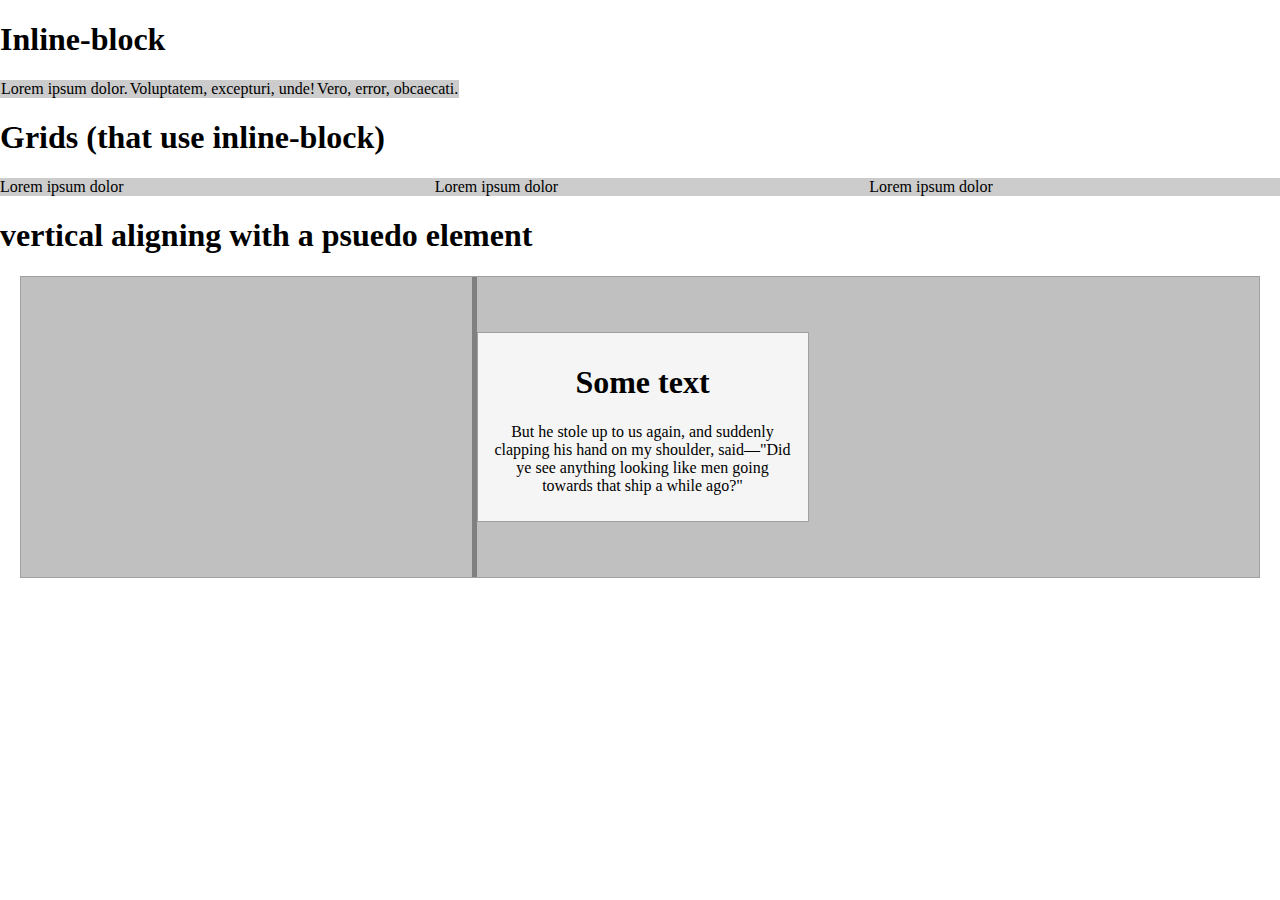
==== index.html @ 355189c9 "index.html is a better name" ====
<!doctype html>
<html lang="en">
<head>
    <meta charset="UTF-8">
    <title>Document</title>


    <style>
    @font-face {
        font-family: empty;
        src: url('fonts/space-empty.eot?#iefix') format('embedded-opentype'),
             url([data-uri]) format('woff');
    }
    </style>

    <link rel="stylesheet" href="css/style.css">

</head>
<body>

    <h1>Inline-block</h1>

    <nav>
        <ul>
            <li>Lorem ipsum dolor.</li>
            <li>Voluptatem, excepturi, unde!</li>
            <li>Vero, error, obcaecati.</li>
        </ul>
    </nav>

    <h1>Grids (that use inline-block)</h1>
    <div class="grid">
        <div class="grid__item  one-third">
            Lorem ipsum dolor
            <img src="http://placekitten.com/400/200" alt="">
        </div>
        <div class="grid__item  one-third">
            Lorem ipsum dolor
            <img src="http://placekitten.com/500/200" alt="">
        </div>
        <div class="grid__item  one-third">
            Lorem ipsum dolor
            <img src="http://placekitten.com/100/100" alt="">
        </div>
    </div>

    <h1>vertical aligning with a psuedo element</h1>

    <div class="block" style="height: 300px;">
        <div class="centered">
            <h1>Some text</h1>
            <p>But he stole up to us again, and suddenly clapping his hand on my shoulder, said&mdash;"Did ye see anything looking like men going towards that ship a while ago?"</p>
        </div>
    </div>

</body>
</html>
---- css/style.css ----
/* normalize.css v3.0.0 | MIT License | git.io/normalize */
/**
 * 1. Set default font family to sans-serif.
 * 2. Prevent iOS text size adjust after orientation change, without disabling
 *    user zoom.
 */
html {
  font-family: sans-serif;
  /* 1 */
  -ms-text-size-adjust: 100%;
  /* 2 */
  -webkit-text-size-adjust: 100%;
  /* 2 */
}

/**
 * Remove default margin.
 */
body {
  margin: 0;
}

/* HTML5 display definitions
   ========================================================================== */
/**
 * Correct `block` display not defined in IE 8/9.
 */
article,
aside,
details,
figcaption,
figure,
footer,
header,
hgroup,
main,
nav,
section,
summary {
  display: block;
}

/**
 * 1. Correct `inline-block` display not defined in IE 8/9.
 * 2. Normalize vertical alignment of `progress` in Chrome, Firefox, and Opera.
 */
audio,
canvas,
progress,
video {
  display: inline-block;
  /* 1 */
  vertical-align: baseline;
  /* 2 */
}

/**
 * Prevent modern browsers from displaying `audio` without controls.
 * Remove excess height in iOS 5 devices.
 */
audio:not([controls]) {
  display: none;
  height: 0;
}

/**
 * Address `[hidden]` styling not present in IE 8/9.
 * Hide the `template` element in IE, Safari, and Firefox < 22.
 */
[hidden],
template {
  display: none;
}

/* Links
   ========================================================================== */
/**
 * Remove the gray background color from active links in IE 10.
 */
a {
  background: transparent;
}

/**
 * Improve readability when focused and also mouse hovered in all browsers.
 */
a:active,
a:hover {
  outline: 0;
}

/* Text-level semantics
   ========================================================================== */
/**
 * Address styling not present in IE 8/9, Safari 5, and Chrome.
 */
abbr[title] {
  border-bottom: 1px dotted;
}

/**
 * Address style set to `bolder` in Firefox 4+, Safari 5, and Chrome.
 */
b,
strong {
  font-weight: bold;
}

/**
 * Address styling not present in Safari 5 and Chrome.
 */
dfn {
  font-style: italic;
}

/**
 * Address variable `h1` font-size and margin within `section` and `article`
 * contexts in Firefox 4+, Safari 5, and Chrome.
 */
h1 {
  font-size: 2em;
  margin: 0.67em 0;
}

/**
 * Address styling not present in IE 8/9.
 */
mark {
  background: #ff0;
  color: #000;
}

/**
 * Address inconsistent and variable font size in all browsers.
 */
small {
  font-size: 80%;
}

/**
 * Prevent `sub` and `sup` affecting `line-height` in all browsers.
 */
sub,
sup {
  font-size: 75%;
  line-height: 0;
  position: relative;
  vertical-align: baseline;
}

sup {
  top: -0.5em;
}

sub {
  bottom: -0.25em;
}

/* Embedded content
   ========================================================================== */
/**
 * Remove border when inside `a` element in IE 8/9.
 */
img {
  border: 0;
}

/**
 * Correct overflow displayed oddly in IE 9.
 */
svg:not(:root) {
  overflow: hidden;
}

/* Grouping content
   ========================================================================== */
/**
 * Address margin not present in IE 8/9 and Safari 5.
 */
figure {
  margin: 1em 40px;
}

/**
 * Address differences between Firefox and other browsers.
 */
hr {
  -moz-box-sizing: content-box;
  box-sizing: content-box;
  height: 0;
}

/**
 * Contain overflow in all browsers.
 */
pre {
  overflow: auto;
}

/**
 * Address odd `em`-unit font size rendering in all browsers.
 */
code,
kbd,
pre,
samp {
  font-family: monospace, monospace;
  font-size: 1em;
}

/* Forms
   ========================================================================== */
/**
 * Known limitation: by default, Chrome and Safari on OS X allow very limited
 * styling of `select`, unless a `border` property is set.
 */
/**
 * 1. Correct color not being inherited.
 *    Known issue: affects color of disabled elements.
 * 2. Correct font properties not being inherited.
 * 3. Address margins set differently in Firefox 4+, Safari 5, and Chrome.
 */
button,
input,
optgroup,
select,
textarea {
  color: inherit;
  /* 1 */
  font: inherit;
  /* 2 */
  margin: 0;
  /* 3 */
}

/**
 * Address `overflow` set to `hidden` in IE 8/9/10.
 */
button {
  overflow: visible;
}

/**
 * Address inconsistent `text-transform` inheritance for `button` and `select`.
 * All other form control elements do not inherit `text-transform` values.
 * Correct `button` style inheritance in Firefox, IE 8+, and Opera
 * Correct `select` style inheritance in Firefox.
 */
button,
select {
  text-transform: none;
}

/**
 * 1. Avoid the WebKit bug in Android 4.0.* where (2) destroys native `audio`
 *    and `video` controls.
 * 2. Correct inability to style clickable `input` types in iOS.
 * 3. Improve usability and consistency of cursor style between image-type
 *    `input` and others.
 */
button,
html input[type="button"],
input[type="reset"],
input[type="submit"] {
  -webkit-appearance: button;
  /* 2 */
  cursor: pointer;
  /* 3 */
}

/**
 * Re-set default cursor for disabled elements.
 */
button[disabled],
html input[disabled] {
  cursor: default;
}

/**
 * Remove inner padding and border in Firefox 4+.
 */
button::-moz-focus-inner,
input::-moz-focus-inner {
  border: 0;
  padding: 0;
}

/**
 * Address Firefox 4+ setting `line-height` on `input` using `!important` in
 * the UA stylesheet.
 */
input {
  line-height: normal;
}

/**
 * It's recommended that you don't attempt to style these elements.
 * Firefox's implementation doesn't respect box-sizing, padding, or width.
 *
 * 1. Address box sizing set to `content-box` in IE 8/9/10.
 * 2. Remove excess padding in IE 8/9/10.
 */
input[type="checkbox"],
input[type="radio"] {
  box-sizing: border-box;
  /* 1 */
  padding: 0;
  /* 2 */
}

/**
 * Fix the cursor style for Chrome's increment/decrement buttons. For certain
 * `font-size` values of the `input`, it causes the cursor style of the
 * decrement button to change from `default` to `text`.
 */
input[type="number"]::-webkit-inner-spin-button,
input[type="number"]::-webkit-outer-spin-button {
  height: auto;
}

/**
 * 1. Address `appearance` set to `searchfield` in Safari 5 and Chrome.
 * 2. Address `box-sizing` set to `border-box` in Safari 5 and Chrome
 *    (include `-moz` to future-proof).
 */
input[type="search"] {
  -webkit-appearance: textfield;
  /* 1 */
  -moz-box-sizing: content-box;
  -webkit-box-sizing: content-box;
  /* 2 */
  box-sizing: content-box;
}

/**
 * Remove inner padding and search cancel button in Safari and Chrome on OS X.
 * Safari (but not Chrome) clips the cancel button when the search input has
 * padding (and `textfield` appearance).
 */
input[type="search"]::-webkit-search-cancel-button,
input[type="search"]::-webkit-search-decoration {
  -webkit-appearance: none;
}

/**
 * Define consistent border, margin, and padding.
 */
fieldset {
  border: 1px solid #c0c0c0;
  margin: 0 2px;
  padding: 0.35em 0.625em 0.75em;
}

/**
 * 1. Correct `color` not being inherited in IE 8/9.
 * 2. Remove padding so people aren't caught out if they zero out fieldsets.
 */
legend {
  border: 0;
  /* 1 */
  padding: 0;
  /* 2 */
}

/**
 * Remove default vertical scrollbar in IE 8/9.
 */
textarea {
  overflow: auto;
}

/**
 * Don't inherit the `font-weight` (applied by a rule above).
 * NOTE: the default cannot safely be changed in Chrome and Safari on OS X.
 */
optgroup {
  font-weight: bold;
}

/* Tables
   ========================================================================== */
/**
 * Remove most spacing between table cells.
 */
table {
  border-collapse: collapse;
  border-spacing: 0;
}

td,
th {
  padding: 0;
}

/*------------------------------------*\
    $CSSWIZARDRY-GRIDS
\*------------------------------------*/
/**
 * CONTENTS
 * INTRODUCTION.........How the grid system works.
 * VARIABLES............Your settings.
 * MIXINS...............Library mixins.
 * GRID SETUP...........Build the grid structure.
 * WIDTHS...............Build our responsive widths around our breakpoints.
 * PUSH.................Push classes.
 * PULL.................Pull classes.
 */
/*------------------------------------*\
    $INTRODUCTION
\*------------------------------------*/
/**
 * csswizardry grids provides you with widths to suit a number of breakpoints
 * designed around devices of a size you specify. Out of the box, csswizardry
 * grids caters to the following types of device:
 *
 * palm     --  palm-based devices, like phones and small tablets
 * lap      --  lap-based devices, like iPads or laptops
 * portable --  all of the above
 * desk     --  stationary devices, like desktop computers
 * regular  --  any/all types of device
 *
 * These namespaces are then used in the library to give you the ability to
 * manipulate your layouts based around them, for example:
 *
   <div class="grid__item  one-whole  lap--one-half  desk--one-third">
 *
 * This would give you a grid item which is 100% width unless it is on a lap
 * device, at which point it become 50% wide, or it is on a desktop device, at
 * which point it becomes 33.333% width.
 *
 * csswizardry grids also has push and pull classes which allow you to nudge
 * grid items left and right by a defined amount. These follow the same naming
 * convention as above, but are prepended by either `push--` or `pull--`, for
 * example:
 *
   `class="grid__item  one-half  push--one-half"`
 *
 * This would give you a grid item which is 50% width and pushed over to the
 * right by 50%.
 *
 * All classes in csswizardry grids follow this patten, so you should fairly
 * quickly be able to piece together any combinations you can imagine, for
 * example:
 *
   `class="grid__item  one-whole  lap--one-half  desk--one-third  push--desk--one-third"`
 *
   `class="grid__item  one-quarter  palm--one-half  push--palm--one-half"`
 *
   `class="grid__item  palm--one-third  desk--five-twelfths"`
 */
/*------------------------------------*\
    $VARIABLES
\*------------------------------------*/
/**
 * If you are building a non-responsive site but would still like to use
 * csswizardry-grids, set this to ‘false’:
 */
/**
 * Is this build mobile first? Setting to ‘true’ means that all grids will be
 * 100% width if you do not apply a more specific class to them.
 */
/**
 * Set the spacing between your grid items.
 */
/**
 * Would you like Sass’ silent classes, or regular CSS classes?
 */
/**
 * Would you like push and pull classes enabled?
 */
/**
 * Using `inline-block` means that the grid items need their whitespace removing
 * in order for them to work correctly. Set the following to true if you are
 * going to achieve this by manually removing/commenting out any whitespace in
 * your HTML yourself.
 *
 * Setting this to false invokes a hack which cannot always be guaranteed,
 * please see the following for more detail:
 *
 * github.com/csswizardry/csswizardry-grids/commit/744d4b23c9d2b77d605b5991e54a397df72e0688
 * github.com/csswizardry/inuit.css/issues/170#issuecomment-14859371
 */
/**
 * Define your breakpoints. The first value is the prefix that shall be used for
 * your classes (e.g. `.palm--one-half`), the second value is the media query
 * that the breakpoint fires at.
 */
/**
 * Define which namespaced breakpoints you would like to generate for each of
 * widths, push and pull. This is handy if you only need pull on, say, desk, or
 * you only need a new width breakpoint at mobile sizes. It allows you to only
 * compile as much CSS as you need. All are turned on by default, but you can
 * add and remove breakpoints at will.
 *
 * Push and pull shall only be used if `$push` and/or `$pull` and `$responsive`
 * have been set to ‘true’.
 */
/**
 * You do not need to edit anything from this line onward; csswizardry-grids is
 * good to go. Happy griddin’!
 */
/*------------------------------------*\
    $MIXINS
\*------------------------------------*/
/**
 * These mixins are for the library to use only, you should not need to modify
 * them at all.
 *
 * Enclose a block of code with a media query as named in `$breakpoints`.
 */
/**
 * Drop relative positioning into silent classes which can’t take advantage of
 * the `[class*="push--"]` and `[class*="pull--"]` selectors.
 */
/*------------------------------------*\
    $GRID SETUP
\*------------------------------------*/
/**
 * 1. Allow the grid system to be used on lists.
 * 2. Remove any margins and paddings that might affect the grid system.
 * 3. Apply a negative `margin-left` to negate the columns’ gutters.
 */
.grid {
  list-style: none;
  /* [1] */
  margin: 0;
  /* [2] */
  padding: 0;
  /* [2] */
  margin-left: -24px;
  /* [3] */
}

/**
 * 1. Cause columns to stack side-by-side.
 * 2. Space columns apart.
 * 3. Align columns to the tops of each other.
 * 4. Full-width unless told to behave otherwise.
 * 5. Required to combine fluid widths and fixed gutters.
 */
.grid__item {
  display: inline-block;
  /* [1] */
  padding-left: 24px;
  /* [2] */
  vertical-align: top;
  /* [3] */
  width: 100%;
  /* [4] */
  -webkit-box-sizing: border-box;
  /* [5] */
  -moz-box-sizing: border-box;
  /* [5] */
  box-sizing: border-box;
  /* [5] */
}

/**
 * Reversed grids allow you to structure your source in the opposite order to
 * how your rendered layout will appear. Extends `.grid`.
 */
.grid--rev {
  direction: rtl;
  text-align: left;
}
.grid--rev > .grid__item {
  direction: ltr;
  text-align: left;
}

/**
 * Gutterless grids have all the properties of regular grids, minus any spacing.
 * Extends `.grid`.
 */
.grid--full {
  margin-left: 0;
}
.grid--full > .grid__item {
  padding-left: 0;
}

/**
 * Align the entire grid to the right. Extends `.grid`.
 */
.grid--right {
  text-align: right;
}
.grid--right > .grid__item {
  text-align: left;
}

/**
 * Centered grids align grid items centrally without needing to use push or pull
 * classes. Extends `.grid`.
 */
.grid--center {
  text-align: center;
}
.grid--center > .grid__item {
  text-align: left;
}

/**
 * Align grid cells vertically (`.grid--middle` or `.grid--bottom`). Extends
 * `.grid`.
 */
.grid--middle > .grid__item {
  vertical-align: middle;
}

.grid--bottom > .grid__item {
  vertical-align: bottom;
}

/**
 * Create grids with narrower gutters. Extends `.grid`.
 */
.grid--narrow {
  margin-left: -12px;
}
.grid--narrow > .grid__item {
  padding-left: 12px;
}

/**
 * Create grids with wider gutters. Extends `.grid`.
 */
.grid--wide {
  margin-left: -48px;
}
.grid--wide > .grid__item {
  padding-left: 48px;
}

/*------------------------------------*\
    $WIDTHS
\*------------------------------------*/
/**
 * Create our width classes, prefixed by the specified namespace.
 */
/**
 * Our regular, non-responsive width classes.
 */
/**
 * Whole
 */
.one-whole {
  width: 100%;
}

/**
 * Halves
 */
.one-half, .two-quarters, .three-sixths, .four-eighths, .five-tenths, .six-twelfths {
  width: 50%;
}

/**
 * Thirds
 */
.one-third, .two-sixths, .four-twelfths {
  width: 33.333%;
}

.two-thirds, .four-sixths, .eight-twelfths {
  width: 66.666%;
}

/**
 * Quarters
 */
.one-quarter, .two-eighths, .three-twelfths {
  width: 25%;
}

.three-quarters, .six-eighths, .nine-twelfths {
  width: 75%;
}

/**
 * Fifths
 */
.one-fifth, .two-tenths {
  width: 20%;
}

.two-fifths, .four-tenths {
  width: 40%;
}

.three-fifths, .six-tenths {
  width: 60%;
}

.four-fifths, .eight-tenths {
  width: 80%;
}

/**
 * Sixths
 */
.one-sixth, .two-twelfths {
  width: 16.666%;
}

.five-sixths, .ten-twelfths {
  width: 83.333%;
}

/**
 * Eighths
 */
.one-eighth {
  width: 12.5%;
}

.three-eighths {
  width: 37.5%;
}

.five-eighths {
  width: 62.5%;
}

.seven-eighths {
  width: 87.5%;
}

/**
 * Tenths
 */
.one-tenth {
  width: 10%;
}

.three-tenths {
  width: 30%;
}

.seven-tenths {
  width: 70%;
}

.nine-tenths {
  width: 90%;
}

/**
 * Twelfths
 */
.one-twelfth {
  width: 8.333%;
}

.five-twelfths {
  width: 41.666%;
}

.seven-twelfths {
  width: 58.333%;
}

.eleven-twelfths {
  width: 91.666%;
}

/**
 * Our responsive classes, if we have enabled them.
 */
@media only screen and (max-width: 480px) {
  /**
   * Whole
   */
  .palm--one-whole {
    width: 100%;
  }

  /**
   * Halves
   */
  .palm--one-half, .palm--two-quarters, .palm--three-sixths, .palm--four-eighths, .palm--five-tenths, .palm--six-twelfths {
    width: 50%;
  }

  /**
   * Thirds
   */
  .palm--one-third, .palm--two-sixths, .palm--four-twelfths {
    width: 33.333%;
  }

  .palm--two-thirds, .palm--four-sixths, .palm--eight-twelfths {
    width: 66.666%;
  }

  /**
   * Quarters
   */
  .palm--one-quarter, .palm--two-eighths, .palm--three-twelfths {
    width: 25%;
  }

  .palm--three-quarters, .palm--six-eighths, .palm--nine-twelfths {
    width: 75%;
  }

  /**
   * Fifths
   */
  .palm--one-fifth, .palm--two-tenths {
    width: 20%;
  }

  .palm--two-fifths, .palm--four-tenths {
    width: 40%;
  }

  .palm--three-fifths, .palm--six-tenths {
    width: 60%;
  }

  .palm--four-fifths, .palm--eight-tenths {
    width: 80%;
  }

  /**
   * Sixths
   */
  .palm--one-sixth, .palm--two-twelfths {
    width: 16.666%;
  }

  .palm--five-sixths, .palm--ten-twelfths {
    width: 83.333%;
  }

  /**
   * Eighths
   */
  .palm--one-eighth {
    width: 12.5%;
  }

  .palm--three-eighths {
    width: 37.5%;
  }

  .palm--five-eighths {
    width: 62.5%;
  }

  .palm--seven-eighths {
    width: 87.5%;
  }

  /**
   * Tenths
   */
  .palm--one-tenth {
    width: 10%;
  }

  .palm--three-tenths {
    width: 30%;
  }

  .palm--seven-tenths {
    width: 70%;
  }

  .palm--nine-tenths {
    width: 90%;
  }

  /**
   * Twelfths
   */
  .palm--one-twelfth {
    width: 8.333%;
  }

  .palm--five-twelfths {
    width: 41.666%;
  }

  .palm--seven-twelfths {
    width: 58.333%;
  }

  .palm--eleven-twelfths {
    width: 91.666%;
  }
}
@media only screen and (min-width: 481px) and (max-width: 1023px) {
  /**
   * Whole
   */
  .lap--one-whole {
    width: 100%;
  }

  /**
   * Halves
   */
  .lap--one-half, .lap--two-quarters, .lap--three-sixths, .lap--four-eighths, .lap--five-tenths, .lap--six-twelfths {
    width: 50%;
  }

  /**
   * Thirds
   */
  .lap--one-third, .lap--two-sixths, .lap--four-twelfths {
    width: 33.333%;
  }

  .lap--two-thirds, .lap--four-sixths, .lap--eight-twelfths {
    width: 66.666%;
  }

  /**
   * Quarters
   */
  .lap--one-quarter, .lap--two-eighths, .lap--three-twelfths {
    width: 25%;
  }

  .lap--three-quarters, .lap--six-eighths, .lap--nine-twelfths {
    width: 75%;
  }

  /**
   * Fifths
   */
  .lap--one-fifth, .lap--two-tenths {
    width: 20%;
  }

  .lap--two-fifths, .lap--four-tenths {
    width: 40%;
  }

  .lap--three-fifths, .lap--six-tenths {
    width: 60%;
  }

  .lap--four-fifths, .lap--eight-tenths {
    width: 80%;
  }

  /**
   * Sixths
   */
  .lap--one-sixth, .lap--two-twelfths {
    width: 16.666%;
  }

  .lap--five-sixths, .lap--ten-twelfths {
    width: 83.333%;
  }

  /**
   * Eighths
   */
  .lap--one-eighth {
    width: 12.5%;
  }

  .lap--three-eighths {
    width: 37.5%;
  }

  .lap--five-eighths {
    width: 62.5%;
  }

  .lap--seven-eighths {
    width: 87.5%;
  }

  /**
   * Tenths
   */
  .lap--one-tenth {
    width: 10%;
  }

  .lap--three-tenths {
    width: 30%;
  }

  .lap--seven-tenths {
    width: 70%;
  }

  .lap--nine-tenths {
    width: 90%;
  }

  /**
   * Twelfths
   */
  .lap--one-twelfth {
    width: 8.333%;
  }

  .lap--five-twelfths {
    width: 41.666%;
  }

  .lap--seven-twelfths {
    width: 58.333%;
  }

  .lap--eleven-twelfths {
    width: 91.666%;
  }
}
@media only screen and (max-width: 1023px) {
  /**
   * Whole
   */
  .portable--one-whole {
    width: 100%;
  }

  /**
   * Halves
   */
  .portable--one-half, .portable--two-quarters, .portable--three-sixths, .portable--four-eighths, .portable--five-tenths, .portable--six-twelfths {
    width: 50%;
  }

  /**
   * Thirds
   */
  .portable--one-third, .portable--two-sixths, .portable--four-twelfths {
    width: 33.333%;
  }

  .portable--two-thirds, .portable--four-sixths, .portable--eight-twelfths {
    width: 66.666%;
  }

  /**
   * Quarters
   */
  .portable--one-quarter, .portable--two-eighths, .portable--three-twelfths {
    width: 25%;
  }

  .portable--three-quarters, .portable--six-eighths, .portable--nine-twelfths {
    width: 75%;
  }

  /**
   * Fifths
   */
  .portable--one-fifth, .portable--two-tenths {
    width: 20%;
  }

  .portable--two-fifths, .portable--four-tenths {
    width: 40%;
  }

  .portable--three-fifths, .portable--six-tenths {
    width: 60%;
  }

  .portable--four-fifths, .portable--eight-tenths {
    width: 80%;
  }

  /**
   * Sixths
   */
  .portable--one-sixth, .portable--two-twelfths {
    width: 16.666%;
  }

  .portable--five-sixths, .portable--ten-twelfths {
    width: 83.333%;
  }

  /**
   * Eighths
   */
  .portable--one-eighth {
    width: 12.5%;
  }

  .portable--three-eighths {
    width: 37.5%;
  }

  .portable--five-eighths {
    width: 62.5%;
  }

  .portable--seven-eighths {
    width: 87.5%;
  }

  /**
   * Tenths
   */
  .portable--one-tenth {
    width: 10%;
  }

  .portable--three-tenths {
    width: 30%;
  }

  .portable--seven-tenths {
    width: 70%;
  }

  .portable--nine-tenths {
    width: 90%;
  }

  /**
   * Twelfths
   */
  .portable--one-twelfth {
    width: 8.333%;
  }

  .portable--five-twelfths {
    width: 41.666%;
  }

  .portable--seven-twelfths {
    width: 58.333%;
  }

  .portable--eleven-twelfths {
    width: 91.666%;
  }
}
@media only screen and (min-width: 1024px) {
  /**
   * Whole
   */
  .desk--one-whole {
    width: 100%;
  }

  /**
   * Halves
   */
  .desk--one-half, .desk--two-quarters, .desk--three-sixths, .desk--four-eighths, .desk--five-tenths, .desk--six-twelfths {
    width: 50%;
  }

  /**
   * Thirds
   */
  .desk--one-third, .desk--two-sixths, .desk--four-twelfths {
    width: 33.333%;
  }

  .desk--two-thirds, .desk--four-sixths, .desk--eight-twelfths {
    width: 66.666%;
  }

  /**
   * Quarters
   */
  .desk--one-quarter, .desk--two-eighths, .desk--three-twelfths {
    width: 25%;
  }

  .desk--three-quarters, .desk--six-eighths, .desk--nine-twelfths {
    width: 75%;
  }

  /**
   * Fifths
   */
  .desk--one-fifth, .desk--two-tenths {
    width: 20%;
  }

  .desk--two-fifths, .desk--four-tenths {
    width: 40%;
  }

  .desk--three-fifths, .desk--six-tenths {
    width: 60%;
  }

  .desk--four-fifths, .desk--eight-tenths {
    width: 80%;
  }

  /**
   * Sixths
   */
  .desk--one-sixth, .desk--two-twelfths {
    width: 16.666%;
  }

  .desk--five-sixths, .desk--ten-twelfths {
    width: 83.333%;
  }

  /**
   * Eighths
   */
  .desk--one-eighth {
    width: 12.5%;
  }

  .desk--three-eighths {
    width: 37.5%;
  }

  .desk--five-eighths {
    width: 62.5%;
  }

  .desk--seven-eighths {
    width: 87.5%;
  }

  /**
   * Tenths
   */
  .desk--one-tenth {
    width: 10%;
  }

  .desk--three-tenths {
    width: 30%;
  }

  .desk--seven-tenths {
    width: 70%;
  }

  .desk--nine-tenths {
    width: 90%;
  }

  /**
   * Twelfths
   */
  .desk--one-twelfth {
    width: 8.333%;
  }

  .desk--five-twelfths {
    width: 41.666%;
  }

  .desk--seven-twelfths {
    width: 58.333%;
  }

  .desk--eleven-twelfths {
    width: 91.666%;
  }
}
/*------------------------------------*\
    $PUSH
\*------------------------------------*/
/**
 * Push classes, to move grid items over to the right by certain amounts.
 */
/*------------------------------------*\
    $PULL
\*------------------------------------*/
/**
 * Pull classes, to move grid items back to the left by certain amounts.
 */
body {
  font-family: serif;
  font-size: 16px;
}

img {
  max-width: 100%;
}

.whitespace-ignore {
  font-family: empty;
  text-rendering: optimizeSpeed;
}

.whitespace-normal {
  font-family: serif;
}

nav ul {
  font-family: empty;
  margin: 0;
  padding: 0;
}

nav li {
  font-family: serif;
  display: inline-block;
  background-color: #ccc;
  vertical-align: top;
  padding: 0 1px;
}

.grid {
  font-family: empty;
}

.grid__item {
  font-family: serif;
  background-color: #ccc;
}

.block {
  text-align: center;
  background: #c0c0c0;
  border: #a0a0a0 solid 1px;
  margin: 20px;
  font-family: empty;
}

.block:before {
  content: '';
  display: inline-block;
  height: 100%;
  vertical-align: middle;
  background: #808080;
  width: 5px;
}

.centered {
  font-family: serif;
  display: inline-block;
  vertical-align: middle;
  width: 300px;
  padding: 10px 15px;
  border: #a0a0a0 solid 1px;
  background: #f5f5f5;
}
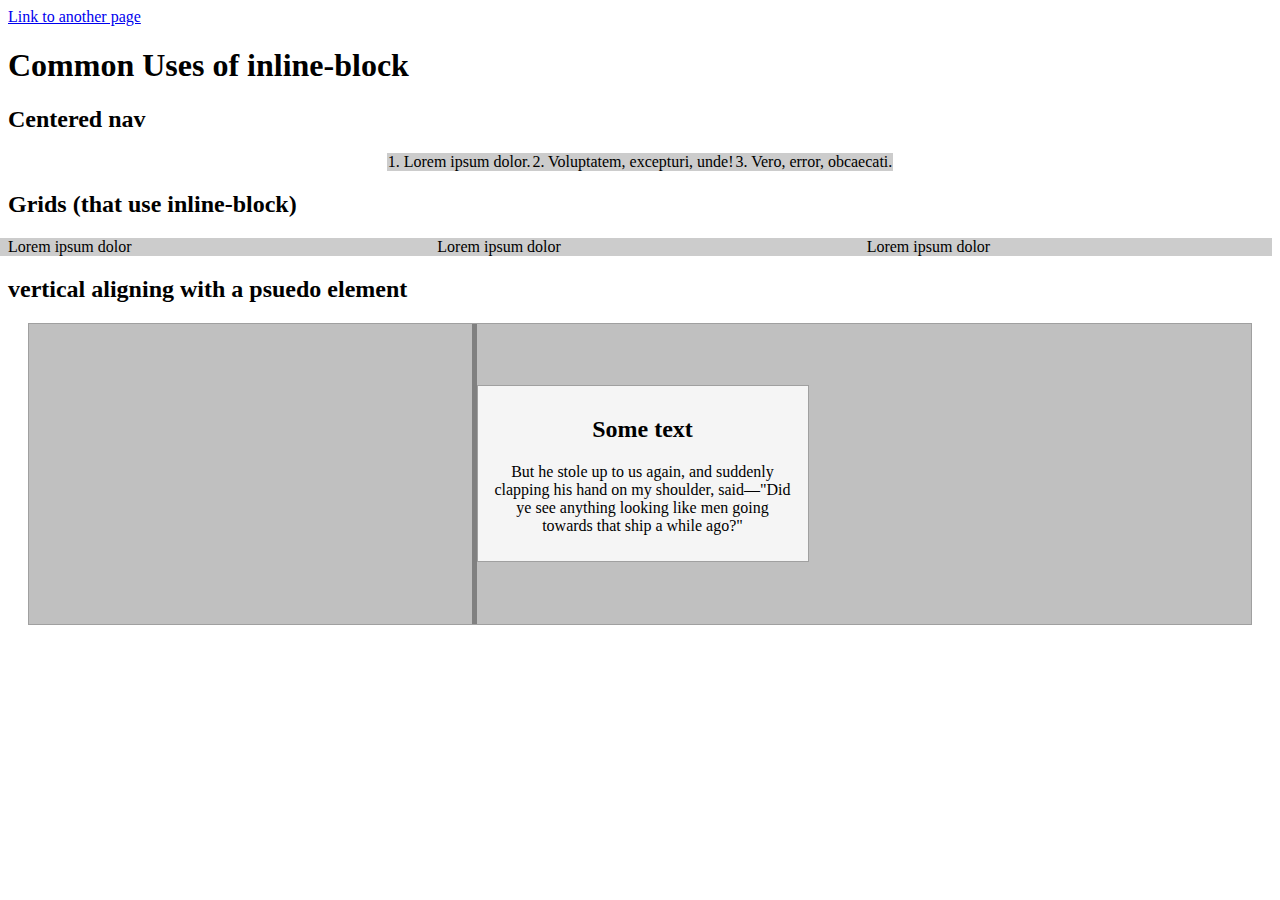
==== commit 0fa2c442: "getting rid of normalize and other cleanup" ====
--- a/index.html
+++ b/index.html
@@ -9,6 +9,7 @@
     @font-face {
         font-family: empty;
         src: url('fonts/space-empty.eot?#iefix') format('embedded-opentype'),
+             url([data-uri]) format('truetype'),
              url([data-uri]) format('woff');
     }
     </style>
@@ -18,17 +19,21 @@
 </head>
 <body>
 
-    <h1>Inline-block</h1>
+    <a href="otherpage.html">Link to another page</a>
+
+    <h1>Common Uses of inline-block</h1>
+
+    <h2>Centered nav</h2>
 
     <nav>
         <ul>
-            <li>Lorem ipsum dolor.</li>
-            <li>Voluptatem, excepturi, unde!</li>
-            <li>Vero, error, obcaecati.</li>
+            <li>1. Lorem ipsum dolor.</li>
+            <li>2. Voluptatem, excepturi, unde!</li>
+            <li>3. Vero, error, obcaecati.</li>
         </ul>
     </nav>
 
-    <h1>Grids (that use inline-block)</h1>
+    <h2>Grids (that use inline-block)</h2>
     <div class="grid">
         <div class="grid__item  one-third">
             Lorem ipsum dolor
@@ -44,11 +49,11 @@
         </div>
     </div>
 
-    <h1>vertical aligning with a psuedo element</h1>
+    <h2>vertical aligning with a psuedo element</h2>
 
     <div class="block" style="height: 300px;">
         <div class="centered">
-            <h1>Some text</h1>
+            <h2>Some text</h2>
             <p>But he stole up to us again, and suddenly clapping his hand on my shoulder, said&mdash;"Did ye see anything looking like men going towards that ship a while ago?"</p>
         </div>
     </div>
--- a/css/style.css
+++ b/css/style.css
@@ -1,397 +1,3 @@
-/* normalize.css v3.0.0 | MIT License | git.io/normalize */
-/**
- * 1. Set default font family to sans-serif.
- * 2. Prevent iOS text size adjust after orientation change, without disabling
- *    user zoom.
- */
-html {
-  font-family: sans-serif;
-  /* 1 */
-  -ms-text-size-adjust: 100%;
-  /* 2 */
-  -webkit-text-size-adjust: 100%;
-  /* 2 */
-}
-
-/**
- * Remove default margin.
- */
-body {
-  margin: 0;
-}
-
-/* HTML5 display definitions
-   ========================================================================== */
-/**
- * Correct `block` display not defined in IE 8/9.
- */
-article,
-aside,
-details,
-figcaption,
-figure,
-footer,
-header,
-hgroup,
-main,
-nav,
-section,
-summary {
-  display: block;
-}
-
-/**
- * 1. Correct `inline-block` display not defined in IE 8/9.
- * 2. Normalize vertical alignment of `progress` in Chrome, Firefox, and Opera.
- */
-audio,
-canvas,
-progress,
-video {
-  display: inline-block;
-  /* 1 */
-  vertical-align: baseline;
-  /* 2 */
-}
-
-/**
- * Prevent modern browsers from displaying `audio` without controls.
- * Remove excess height in iOS 5 devices.
- */
-audio:not([controls]) {
-  display: none;
-  height: 0;
-}
-
-/**
- * Address `[hidden]` styling not present in IE 8/9.
- * Hide the `template` element in IE, Safari, and Firefox < 22.
- */
-[hidden],
-template {
-  display: none;
-}
-
-/* Links
-   ========================================================================== */
-/**
- * Remove the gray background color from active links in IE 10.
- */
-a {
-  background: transparent;
-}
-
-/**
- * Improve readability when focused and also mouse hovered in all browsers.
- */
-a:active,
-a:hover {
-  outline: 0;
-}
-
-/* Text-level semantics
-   ========================================================================== */
-/**
- * Address styling not present in IE 8/9, Safari 5, and Chrome.
- */
-abbr[title] {
-  border-bottom: 1px dotted;
-}
-
-/**
- * Address style set to `bolder` in Firefox 4+, Safari 5, and Chrome.
- */
-b,
-strong {
-  font-weight: bold;
-}
-
-/**
- * Address styling not present in Safari 5 and Chrome.
- */
-dfn {
-  font-style: italic;
-}
-
-/**
- * Address variable `h1` font-size and margin within `section` and `article`
- * contexts in Firefox 4+, Safari 5, and Chrome.
- */
-h1 {
-  font-size: 2em;
-  margin: 0.67em 0;
-}
-
-/**
- * Address styling not present in IE 8/9.
- */
-mark {
-  background: #ff0;
-  color: #000;
-}
-
-/**
- * Address inconsistent and variable font size in all browsers.
- */
-small {
-  font-size: 80%;
-}
-
-/**
- * Prevent `sub` and `sup` affecting `line-height` in all browsers.
- */
-sub,
-sup {
-  font-size: 75%;
-  line-height: 0;
-  position: relative;
-  vertical-align: baseline;
-}
-
-sup {
-  top: -0.5em;
-}
-
-sub {
-  bottom: -0.25em;
-}
-
-/* Embedded content
-   ========================================================================== */
-/**
- * Remove border when inside `a` element in IE 8/9.
- */
-img {
-  border: 0;
-}
-
-/**
- * Correct overflow displayed oddly in IE 9.
- */
-svg:not(:root) {
-  overflow: hidden;
-}
-
-/* Grouping content
-   ========================================================================== */
-/**
- * Address margin not present in IE 8/9 and Safari 5.
- */
-figure {
-  margin: 1em 40px;
-}
-
-/**
- * Address differences between Firefox and other browsers.
- */
-hr {
-  -moz-box-sizing: content-box;
-  box-sizing: content-box;
-  height: 0;
-}
-
-/**
- * Contain overflow in all browsers.
- */
-pre {
-  overflow: auto;
-}
-
-/**
- * Address odd `em`-unit font size rendering in all browsers.
- */
-code,
-kbd,
-pre,
-samp {
-  font-family: monospace, monospace;
-  font-size: 1em;
-}
-
-/* Forms
-   ========================================================================== */
-/**
- * Known limitation: by default, Chrome and Safari on OS X allow very limited
- * styling of `select`, unless a `border` property is set.
- */
-/**
- * 1. Correct color not being inherited.
- *    Known issue: affects color of disabled elements.
- * 2. Correct font properties not being inherited.
- * 3. Address margins set differently in Firefox 4+, Safari 5, and Chrome.
- */
-button,
-input,
-optgroup,
-select,
-textarea {
-  color: inherit;
-  /* 1 */
-  font: inherit;
-  /* 2 */
-  margin: 0;
-  /* 3 */
-}
-
-/**
- * Address `overflow` set to `hidden` in IE 8/9/10.
- */
-button {
-  overflow: visible;
-}
-
-/**
- * Address inconsistent `text-transform` inheritance for `button` and `select`.
- * All other form control elements do not inherit `text-transform` values.
- * Correct `button` style inheritance in Firefox, IE 8+, and Opera
- * Correct `select` style inheritance in Firefox.
- */
-button,
-select {
-  text-transform: none;
-}
-
-/**
- * 1. Avoid the WebKit bug in Android 4.0.* where (2) destroys native `audio`
- *    and `video` controls.
- * 2. Correct inability to style clickable `input` types in iOS.
- * 3. Improve usability and consistency of cursor style between image-type
- *    `input` and others.
- */
-button,
-html input[type="button"],
-input[type="reset"],
-input[type="submit"] {
-  -webkit-appearance: button;
-  /* 2 */
-  cursor: pointer;
-  /* 3 */
-}
-
-/**
- * Re-set default cursor for disabled elements.
- */
-button[disabled],
-html input[disabled] {
-  cursor: default;
-}
-
-/**
- * Remove inner padding and border in Firefox 4+.
- */
-button::-moz-focus-inner,
-input::-moz-focus-inner {
-  border: 0;
-  padding: 0;
-}
-
-/**
- * Address Firefox 4+ setting `line-height` on `input` using `!important` in
- * the UA stylesheet.
- */
-input {
-  line-height: normal;
-}
-
-/**
- * It's recommended that you don't attempt to style these elements.
- * Firefox's implementation doesn't respect box-sizing, padding, or width.
- *
- * 1. Address box sizing set to `content-box` in IE 8/9/10.
- * 2. Remove excess padding in IE 8/9/10.
- */
-input[type="checkbox"],
-input[type="radio"] {
-  box-sizing: border-box;
-  /* 1 */
-  padding: 0;
-  /* 2 */
-}
-
-/**
- * Fix the cursor style for Chrome's increment/decrement buttons. For certain
- * `font-size` values of the `input`, it causes the cursor style of the
- * decrement button to change from `default` to `text`.
- */
-input[type="number"]::-webkit-inner-spin-button,
-input[type="number"]::-webkit-outer-spin-button {
-  height: auto;
-}
-
-/**
- * 1. Address `appearance` set to `searchfield` in Safari 5 and Chrome.
- * 2. Address `box-sizing` set to `border-box` in Safari 5 and Chrome
- *    (include `-moz` to future-proof).
- */
-input[type="search"] {
-  -webkit-appearance: textfield;
-  /* 1 */
-  -moz-box-sizing: content-box;
-  -webkit-box-sizing: content-box;
-  /* 2 */
-  box-sizing: content-box;
-}
-
-/**
- * Remove inner padding and search cancel button in Safari and Chrome on OS X.
- * Safari (but not Chrome) clips the cancel button when the search input has
- * padding (and `textfield` appearance).
- */
-input[type="search"]::-webkit-search-cancel-button,
-input[type="search"]::-webkit-search-decoration {
-  -webkit-appearance: none;
-}
-
-/**
- * Define consistent border, margin, and padding.
- */
-fieldset {
-  border: 1px solid #c0c0c0;
-  margin: 0 2px;
-  padding: 0.35em 0.625em 0.75em;
-}
-
-/**
- * 1. Correct `color` not being inherited in IE 8/9.
- * 2. Remove padding so people aren't caught out if they zero out fieldsets.
- */
-legend {
-  border: 0;
-  /* 1 */
-  padding: 0;
-  /* 2 */
-}
-
-/**
- * Remove default vertical scrollbar in IE 8/9.
- */
-textarea {
-  overflow: auto;
-}
-
-/**
- * Don't inherit the `font-weight` (applied by a rule above).
- * NOTE: the default cannot safely be changed in Chrome and Safari on OS X.
- */
-optgroup {
-  font-weight: bold;
-}
-
-/* Tables
-   ========================================================================== */
-/**
- * Remove most spacing between table cells.
- */
-table {
-  border-collapse: collapse;
-  border-spacing: 0;
-}
-
-td,
-th {
-  padding: 0;
-}
-
 /*------------------------------------*\
     $CSSWIZARDRY-GRIDS
 \*------------------------------------*/
@@ -1293,10 +899,12 @@
   font-family: serif;
 }
 
+/* centered nav */
 nav ul {
   font-family: empty;
   margin: 0;
   padding: 0;
+  text-align: center;
 }
 
 nav li {
